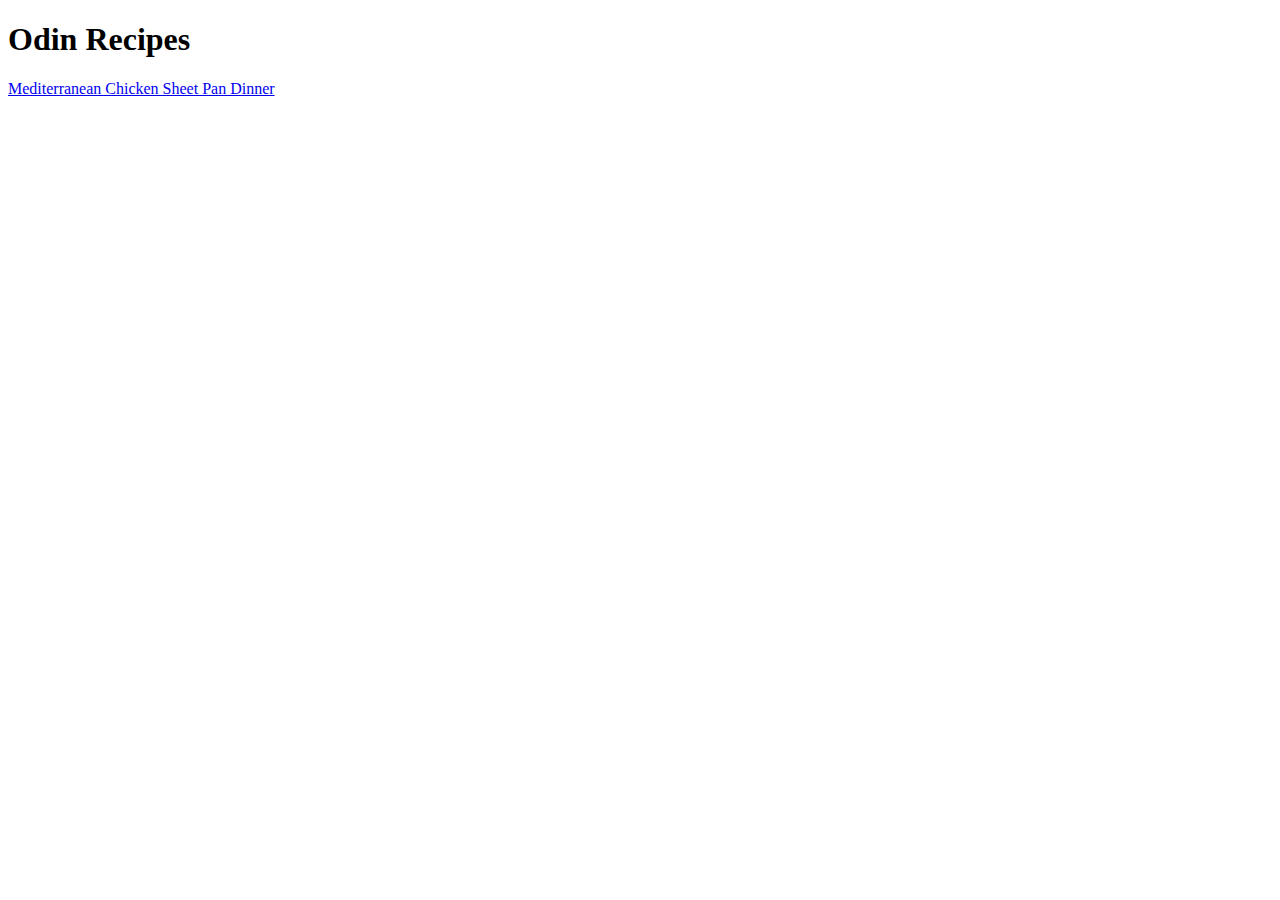
==== index.html @ 581e0710 "Edit index.html mediterranean-chicken.html" ====
<!DOCTYPE html>
<html lang="en">
<head>
    <meta charset="UTF-8">
    <title>Odin Recipes</title>
</head>
<body>
    <h1>Odin Recipes</h1>
    <a href="recipes/mediterranean-chicken.html">Mediterranean Chicken Sheet Pan Dinner</a>
</body>
</html>
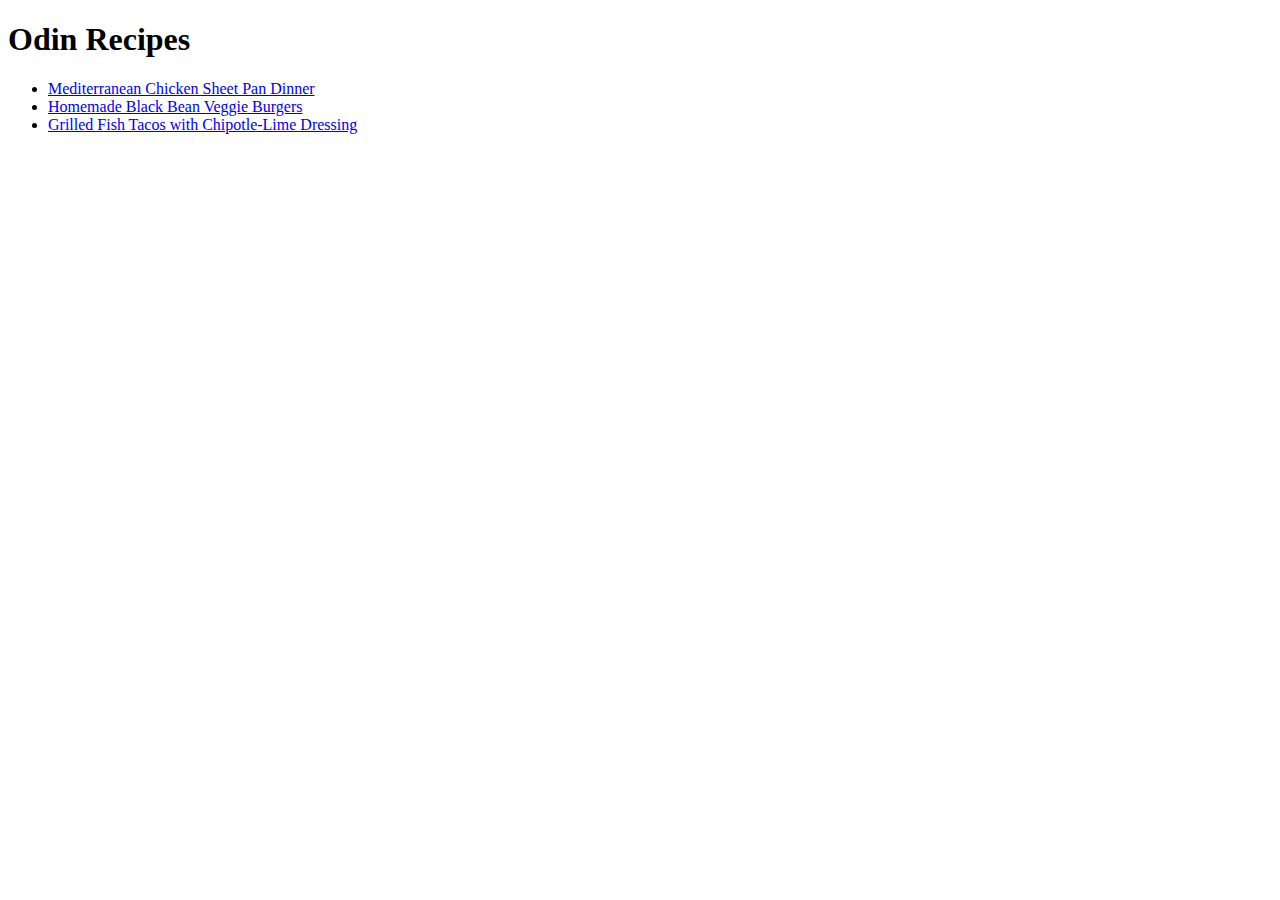
==== commit 46b64cad: "Edit index.html homemade-burger.html" ====
--- a/index.html
+++ b/index.html
@@ -6,6 +6,10 @@
 </head>
 <body>
     <h1>Odin Recipes</h1>
-    <a href="recipes/mediterranean-chicken.html">Mediterranean Chicken Sheet Pan Dinner</a>
+    <ul>
+        <li><a href="recipes/mediterranean-chicken.html">Mediterranean Chicken Sheet Pan Dinner</a></li>
+        <li><a href="recipes/homemade-burger.html">Homemade Black Bean Veggie Burgers</a></li>
+        <li><a href="recipes/grilled-fish-tacos.html">Grilled Fish Tacos with Chipotle-Lime Dressing</a></li>
+    </ul>
 </body>
 </html>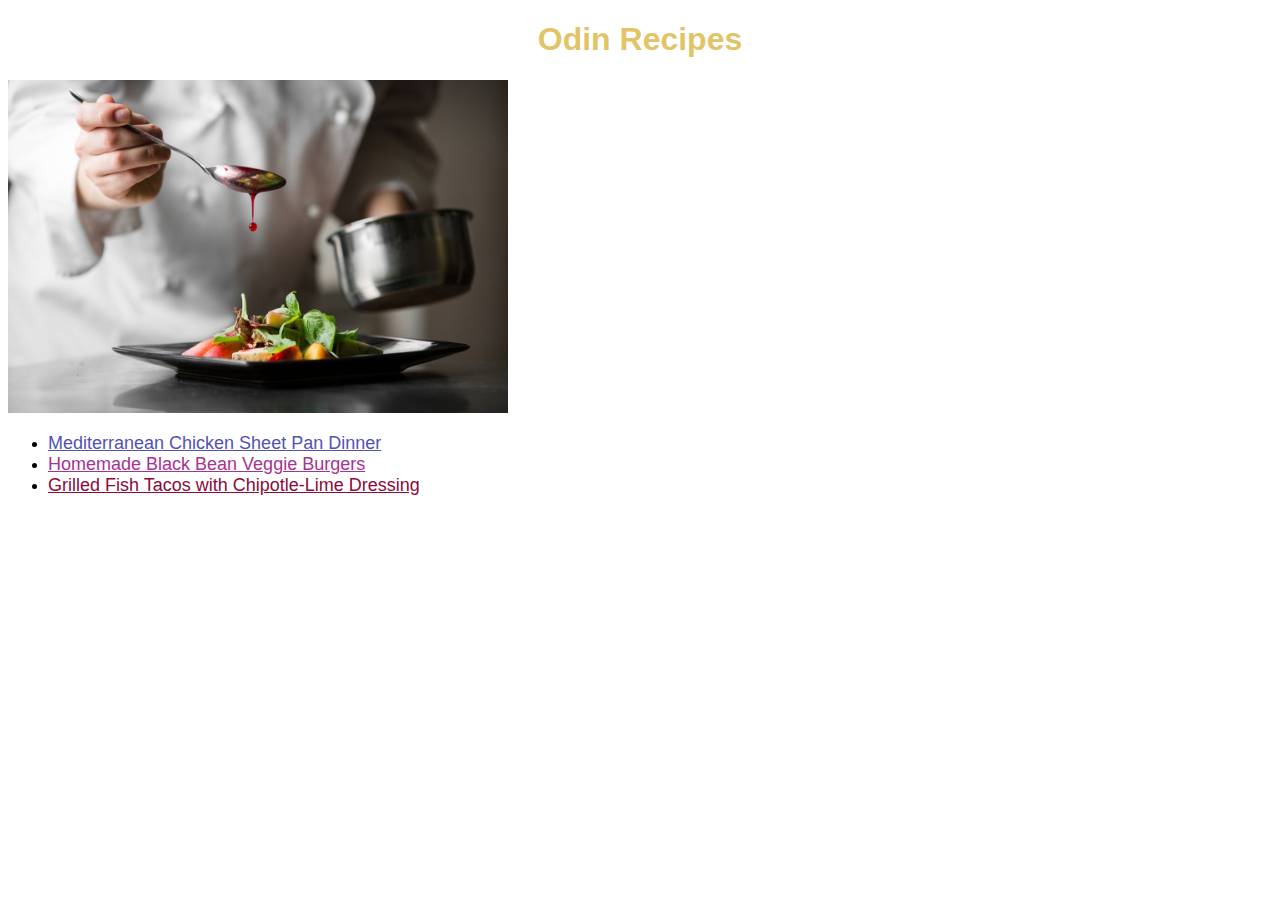
==== commit d643a9e8: "Edit index.html style.css Add  images/" ====
--- a/index.html
+++ b/index.html
@@ -3,13 +3,15 @@
 <head>
     <meta charset="UTF-8">
     <title>Odin Recipes</title>
+    <link rel="stylesheet" href="style.css">
 </head>
 <body>
-    <h1>Odin Recipes</h1>
+    <h1 id="main">Odin Recipes</h1>
+    <img class="img" src="images/home.jpg" alt="chef pouring sauce on top of food">
     <ul>
-        <li><a href="recipes/mediterranean-chicken.html">Mediterranean Chicken Sheet Pan Dinner</a></li>
-        <li><a href="recipes/homemade-burger.html">Homemade Black Bean Veggie Burgers</a></li>
-        <li><a href="recipes/grilled-fish-tacos.html">Grilled Fish Tacos with Chipotle-Lime Dressing</a></li>
+        <li><a id="recipe" class="one" href="recipes/mediterranean-chicken.html">Mediterranean Chicken Sheet Pan Dinner</a></li>
+        <li><a id="recipe" class="two" href="recipes/homemade-burger.html">Homemade Black Bean Veggie Burgers</a></li>
+        <li><a id="recipe" class="three" href="recipes/grilled-fish-tacos.html">Grilled Fish Tacos with Chipotle-Lime Dressing</a></li>
     </ul>
 </body>
 </html>--- a/style.css
+++ b/style.css
@@ -0,0 +1,28 @@
+#main{
+    font-family: "Trebuchet MS", Helvetica, sans-serif;
+    text-align: center;
+    color: rgba(224, 190, 88, 0.931);
+    font-weight: bolder;
+}
+
+#recipe{
+    font-size: 18px;
+    font-family: Verdana, Geneva, Tahoma, sans-serif;
+}
+
+.one{
+    color: rgb(82, 82, 180);
+}
+
+.two{
+    color: rgb(168, 50, 144);
+}
+
+.three{
+    color: rgb(140, 9, 57);
+}
+
+.img{
+    height: auto;
+    width: 500px;
+}